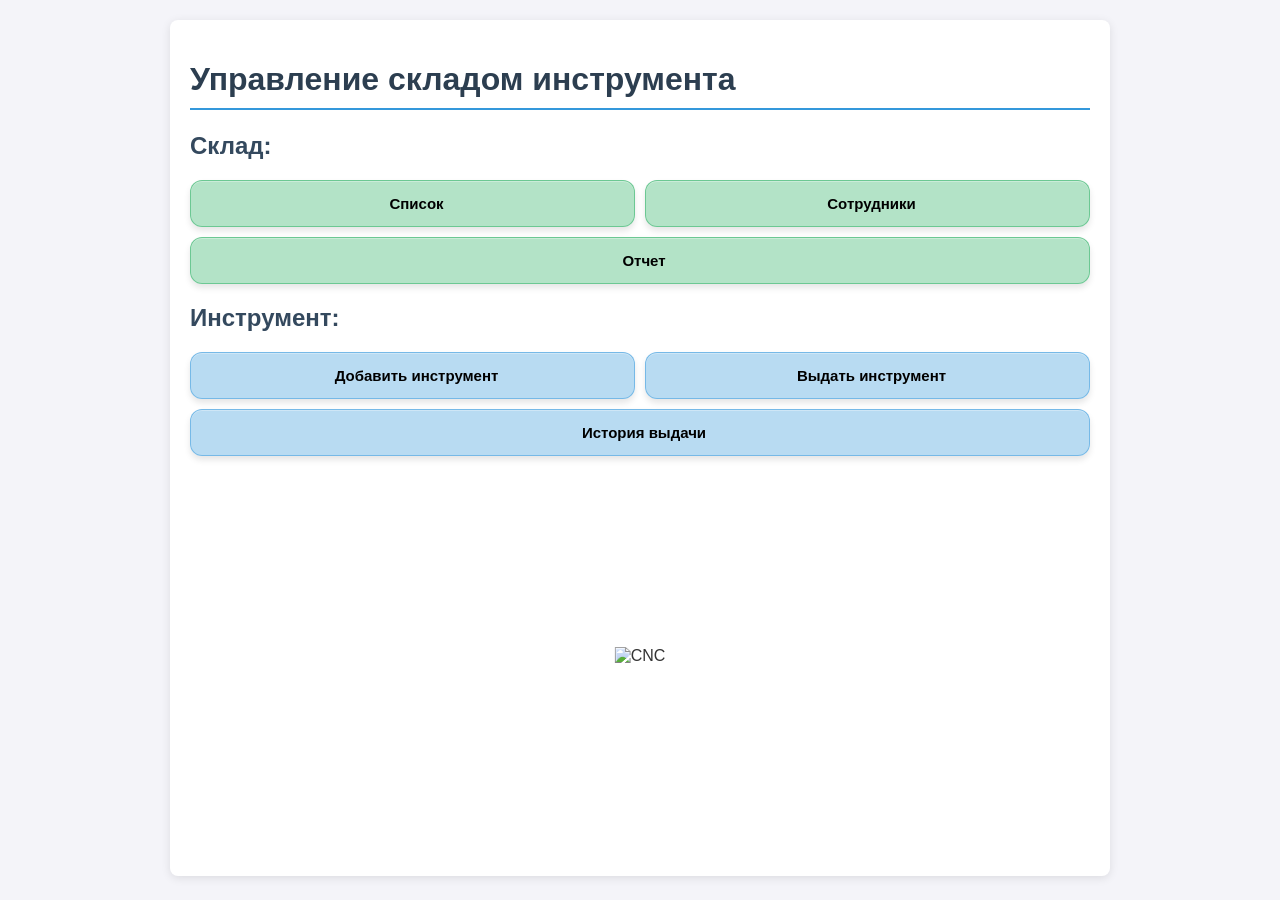
==== static/index.html @ 24f345c5 "Add files via upload Main version" ====
<!DOCTYPE html>
<html lang="ru">
<head>
    <meta charset="UTF-8">
    <title>Склад инструмента</title>
    <link rel="stylesheet" href="css/index.css">
    <link rel="icon" type="image/png" href="images/favicon-32x32.png" sizes="32x32">
</head>
<body>
<div class="container">
    <h1>Управление складом инструмента</h1>
    <!-- Блок навигации -->
    <div class="section">
        <h2>Склад:</h2>
        <div class="tools-buttons">
            <a href="list.html" class="btn btn-success">
                <i class="ph-list"></i> Список
            </a>
            <a href="users.html" class="btn btn-success">
                <i class="ph-users"></i> Сотрудники
            </a>
            <a href="report.html" class="btn btn-success">
                <i class="ph-file-text"></i> Отчет
            </a>
        </div>
    </div>
    <!-- Блок действий -->
    <div class="section">
        <h2>Инструмент:</h2>
        <div class="tools-buttons">
            <a id="openModalBtn" class="btn btn-primary">
                <i class="ph-plus-circle"></i> Добавить инструмент
            </a>
            <a href="tools_to_issue.html" class="btn btn-primary">
                <i class="ph-arrow-bend-up-left"></i> Выдать инструмент
            </a>
            <a href="history_to_tools.html" class="btn btn-primary">
                <i class="ph-clock-counter-clockwise"></i> История выдачи
            </a>
        </div>
    </div>
    <div id="message" class="status-message"></div>
    <div class="wrapper">
        <img src="images/cnc2.png" alt="CNC">
    </div>
</div>
<!-- Модальное окно -->
<div id="addModal" class="modal-overlay">
    <div class="modal-content">
        <div class="modal-header">
            <h3>Добавление нового инструмента</h3>
            <button class="close-modal-btn" aria-label="Закрыть">&times;</button>
        </div>
        <form id="createForm">
            <div class="form-group">
                <label for="type">Тип:</label>
                <input type="text" id="type" required>
            </div>
            <div class="form-group">
                <label for="name">Название:</label>
                <input type="text" id="name" required>
            </div>
            <div class="form-group">
                <label for="d">Диаметр (D):</label>
                <input type="text" id="d" required>
            </div>
            <div class="form-group">
                <label for="s">Диаметр хвост. (d):</label>
                <input type="text" id="s">
            </div>
            <div class="form-group">
                <label for="l">Длина общая (L):</label>
                <input type="text" id="l">
            </div>
            <div class="form-group">
                <label for="i">Длина рабочей части (I):</label>
                <input type="text" id="i">
            </div>
            <div class="form-group">
                <label for="z">Параметр Z:</label>
                <input type="text" id="z">
            </div>
            <div class="form-group">
                <label for="kol">Количество:</label>
                <input type="number" id="kol" required>
            </div>
            <div class="form-group">
                <label for="price_per_unit">Цена за 1 шт.:</label>
                <input type="number" id="price_per_unit" step="0.01" min="0" placeholder="0.00">
            </div>
            <div class="form-group">
                <label for="manufacturer_url">Ссылка на производителя:</label>
                <input type="url" id="manufacturer_url" placeholder="https://example.com">
            </div>
            <div class="modal-actions">
                <button type="submit">Добавить</button>
            </div>
        </form>
    </div>
</div>
<script src="js/index.js" defer></script>
</body>
</html>
---- static/css/index.css ----
body {
    font-family: -apple-system, BlinkMacSystemFont, "Segoe UI", Roboto, sans-serif;
    background-color: #f4f4f9;
    color: #333;
    margin: 0;
    padding: 20px;
}
.container {
    max-width: 900px;
    margin: 0 auto;
    background: white;
    padding: 20px;
    border-radius: 8px;
    box-shadow: 0 2px 10px rgba(0,0,0,0.1);
}
h1 {
    color: #2c3e50;
    border-bottom: 2px solid #3498db;
    padding-bottom: 10px;
}
.section {
    margin-bottom: 30px;
    margin: 0 auto;
}
.section h2 {
    color: #34495e;
}
.form-group {
    margin-bottom: 15px;
}
label {
    display: block;
    margin-bottom: 5px;
    font-weight: bold;
    font-size: 14px;
}
input, select {
    width: 100%;
    padding: 10px;
    border: 1px solid #bdc3c7;
    border-radius: 4px;
    box-sizing: border-box;
}
button {
    background-color: #3498db;
    color: white;
    border: none;
    padding: 10px 15px;
    border-radius: 4px;
    cursor: pointer;
    font-size: 16px;
}
button:hover {
    background-color: #2980b9;
}
button.delete {
    background-color: #e74c3c;
}
button.delete:hover {
    background-color: #c0392b;
}

/* --- Стили для модального окна --- */
.modal-overlay {
    position: fixed;
    top: 0;
    left: 0;
    width: 100%;
    height: 100%;
    background-color: rgba(0, 0, 0, 0.5);
    display: none;
    align-items: center;
    justify-content: center;
    z-index: 1000;
}
.modal-content {
    background: white;
    padding: 25px;
    border-radius: 8px;
    width: 90%;
    max-width: 500px;
    position: relative;
    box-shadow: 0 5px 20px rgba(0,0,0,0.2);
}
.modal-header {
    display: flex;
    justify-content: space-between;
    align-items: center;
    margin-bottom: 20px;
}
.modal-header h3 {
    margin: 0;
    color: #2c3e50;
}
.close-modal-btn {
    background: none;
    border: none;
    font-size: 24px;
    cursor: pointer;
    color: #7f8c8d;
    padding: 0;
    line-height: 1;
}
.close-modal-btn:hover {
    color: #34495e;
}
.modal-actions {
    display: flex;
    justify-content: flex-end;
    gap: 10px;
    margin-top: 20px;
}

.status-message h2 {
margin: 0;
color: #155724;
/* Темно-зеленый цвет (аналог bootstrap success) */
font-weight: 600;
 /* Жирный шрифт */
 font-size: 16px;
}

/* --- Сообщения --- */
.status-message {
    padding: 10px;
    margin-top: 10px;
    border-radius: 4px;
    display: none;
}
.status-message.success {
    background-color: #d4edda;
    color: #155724;
}
.status-message.error {
    background-color: #f8d7da;
    color: #721c24;
}
/* --- Базовые переменные --- */
:root {
    --primary-color: #3498db;
    --primary-hover: #2980b9;
    --success-color: #27ae60;
    --success-hover: #229954;
    --action-color: #8e44ad;
    --action-hover: #7d3c98;
    --nav-color: #1c7330;
    --nav-hover: #145a22;
    --danger-color: #e74c3c;
    --danger-hover: #c0392b;

    /* Фон стал плотнее (было 0.2, стало 0.35) */
    --bg-blur: rgba(255, 255, 255, 0.35);

    /* Границы стали четче (было 0.6, стало 0.5) */
    --border-alpha: rgba(255, 255, 255, 0);

    --text-color: bleak;
}

/* --- Контейнер кнопок --- */
.tools-buttons {
    display: flex;
    gap: 10px;
    margin-top: 15px;
    /* Разрешаем перенос, если кнопки не помещаются */
    flex-wrap: wrap;
}

/* --- Сами кнопки (растягиваем) --- */
.btn {
    /* Растягиваем на доступную ширину */
    flex: 1 1 calc(33.333% - 10px);

    justify-content: center;
    text-align: center;

    /* Убираем фиксированную минимальную ширину, чтобы кнопка сжималась */
    min-width: auto;
    padding: 14px 20px; /* Чуть увеличили вертикальный паддинг для красоты */
}

/* --- Адаптивность --- */

/* Планшеты: 2 кнопки в ряд */
@media (max-width: 900px) {
    .btn {
        flex: 1 1 calc(50% - 10px);
    }
}

/* Мобильные: 1 кнопка на всю ширину */
@media (max-width: 600px) {
    .btn {
        flex: 1 1 100%;
        padding: 14px 10px;
    }
}

/* Остальные стили кнопок (цвета, стекло, тени) остаются прежними */
.btn {
    background: rgba(255, 255, 255, 0.35);
    backdrop-filter: blur(10px);
    border: 1px solid rgba(255, 255, 255, 0.5);
    border-radius: 12px;
    color: black;
    font-weight: 600;
    font-size: 15px;
    text-decoration: none;
    cursor: pointer;
    box-shadow: 0 4px 6px rgba(0, 0, 0, 0.1), inset 0 1px 0 rgba(255, 255, 255, 0.3);
    transition: all 0.3s cubic-bezier(0.4, 0, 0.2, 1);
    position: relative;
    overflow: hidden;
    display: inline-flex;
    align-items: center;
    gap: 8px;
}

/* Блик при наведении */
.btn::before {
    content: '';
    position: absolute;
    top: 0;
    left: -100%;
    width: 100%;
    height: 100%;
    background: linear-gradient(120deg, transparent, rgba(255,255,255,0.4), transparent);
    transition: left 0.5s;
}
.btn:hover::before {
    left: 100%;
}

.btn:hover {
    transform: translateY(-3px);
    box-shadow: 0 8px 15px rgba(0, 0, 0, 0.15),
                inset 0 1px 0 rgba(255, 255, 255, 0.3);
}
.btn:active {
    transform: translateY(-1px);
    box-shadow: 0 2px 5px rgba(0, 0, 0, 0.1),
                inset 0 2px 4px rgba(0, 0, 0, 0.2);
}

/* Цветовые вариации (плотность 35%) */
.btn-primary {
    background: rgba(52, 152, 219, 0.35);
    border-color: rgba(52, 152, 219, 0.5);
}
.btn-primary:hover { background: rgba(52, 152, 219, 0.45); }

.btn-success {
    background: rgba(39, 174, 96, 0.35);
    border-color: rgba(39, 174, 96, 0.5);
}
.btn-success:hover { background: rgba(39, 174, 96, 0.45); }

.btn-danger, button.delete {
    background: rgba(231, 76, 60, 0.35);
    border-color: rgba(231, 76, 60, 0.5);
}
.btn-danger:hover, button.delete:hover { background: rgba(231, 76, 60, 0.45); }

.btn svg {
    width: 16px;
    height: 16px;
    flex-shrink: 0;
}

@media (max-width: 600px) {
    .btn {
        min-width: 140px;
        padding: 10px 16px;
        font-size: 14px;
    }
    .tools-buttons {
        flex-direction: column;
        gap: 10px;
    }
}

/* Изображение */
.wrapper {
position: relative;
height: 400px;
}

.wrapper img {
    position: absolute;
    top: 50%;
    left: 50%;
    transform: translate(-50%, -50%); /* возвращает картинку назад на половину её ширины и высоты */
    max-width: 60%;
    max-height: 100%;
}
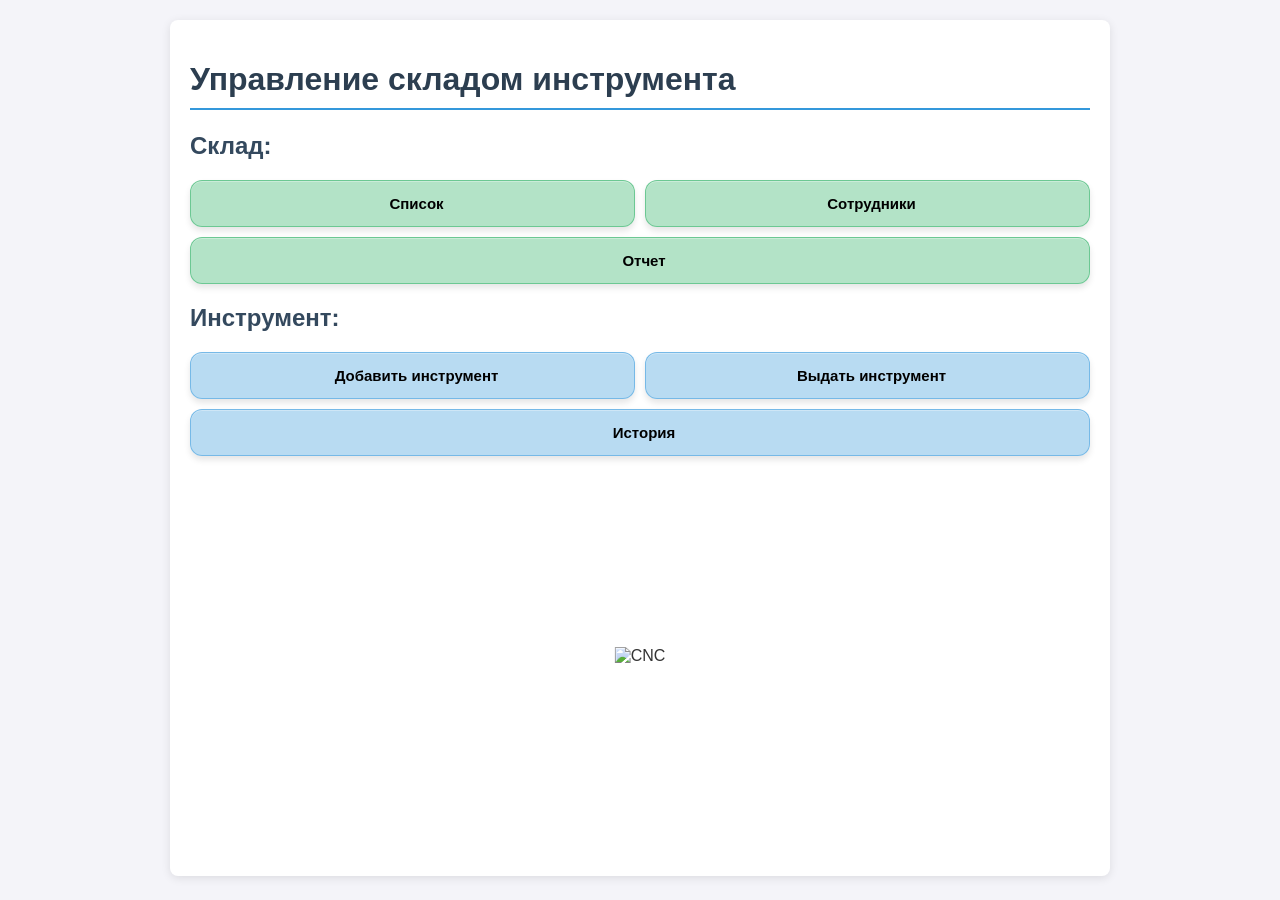
==== commit 7ec00c69: "Add files via upload Добавление логов, обновлена база." ====
--- a/static/index.html
+++ b/static/index.html
@@ -35,7 +35,7 @@
                 <i class="ph-arrow-bend-up-left"></i> Выдать инструмент
             </a>
             <a href="history_to_tools.html" class="btn btn-primary">
-                <i class="ph-clock-counter-clockwise"></i> История выдачи
+                <i class="ph-clock-counter-clockwise"></i> История
             </a>
         </div>
     </div>
